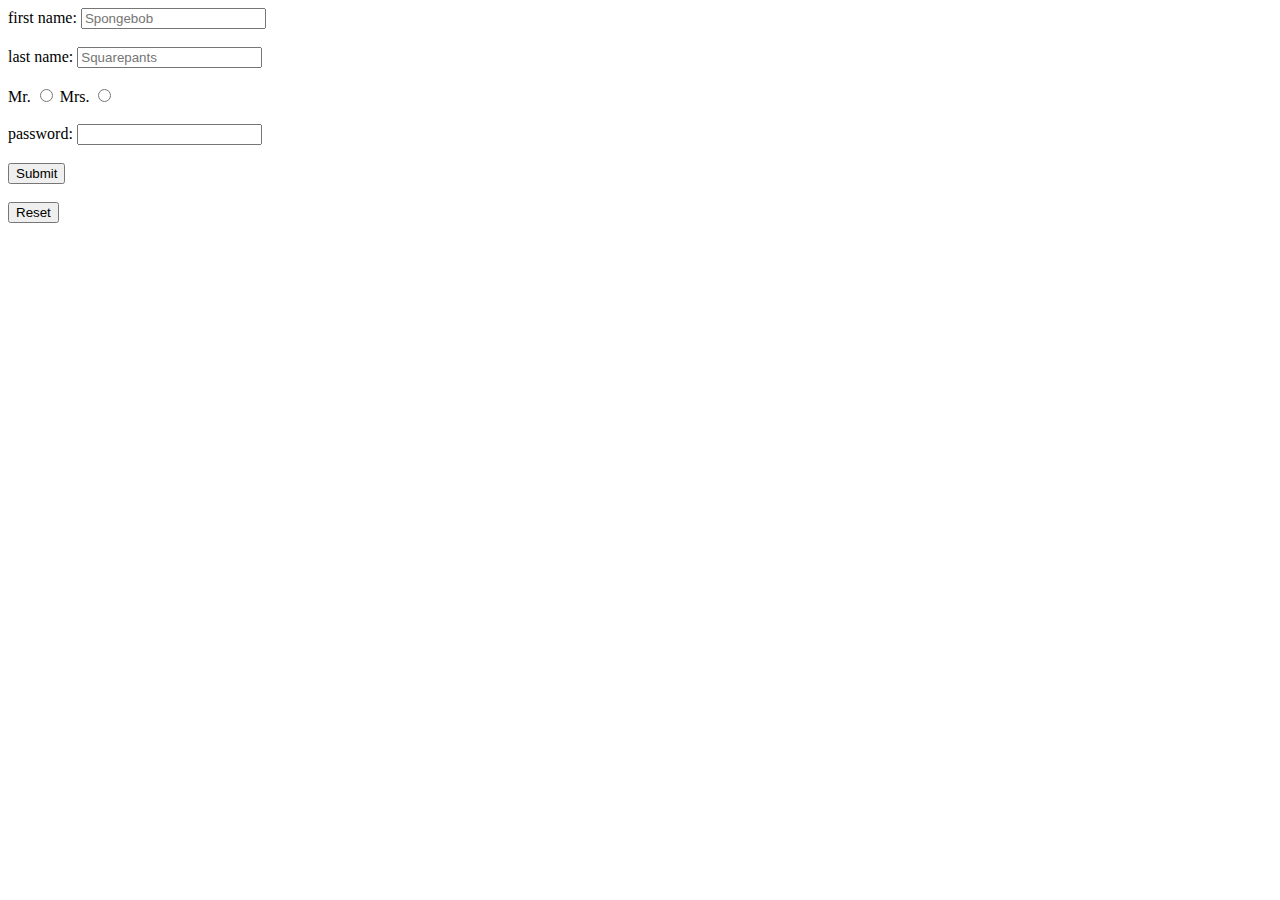
==== index.html @ 9161b2ec "Create index.html" ====
<!DOCTYPE html>

<html>
    
    <head>
        <title>My first website</title>
    </head>
    <body>

        <form action = "action_page.php" method="GET">

            <div> 
                
                <label for = "fname">first name:</label>
                <input type = "text" id = "fname" name = "fname" placeholder = "Spongebob">
    
            </div>
           
            <br> <!-- line break-->

            <div>
                
                <label for = "Lname">last name:</label>
                <input type = "text" id = "lname" name = "lname" placeholder = "Squarepants">


            </div>

            <br>

            <div>
                <label>Mr.</label>
                <input type = "radio" name = "title">

                <label>Mrs.</label>
                <input type = "radio" name = "title" value = "mr">
            </div>

            <br>

            <div>
                <label for = "pass"> password:</label>
                <input type = "password" id = "pass" name = "pass" maxlength = "12" required>
            </div>

            <br>

            <div>

                <input type = "submit">

            </div>

            <br>

            <div>

                <input type = "reset">

            </div>
            
        </form>

    </body>

</html>
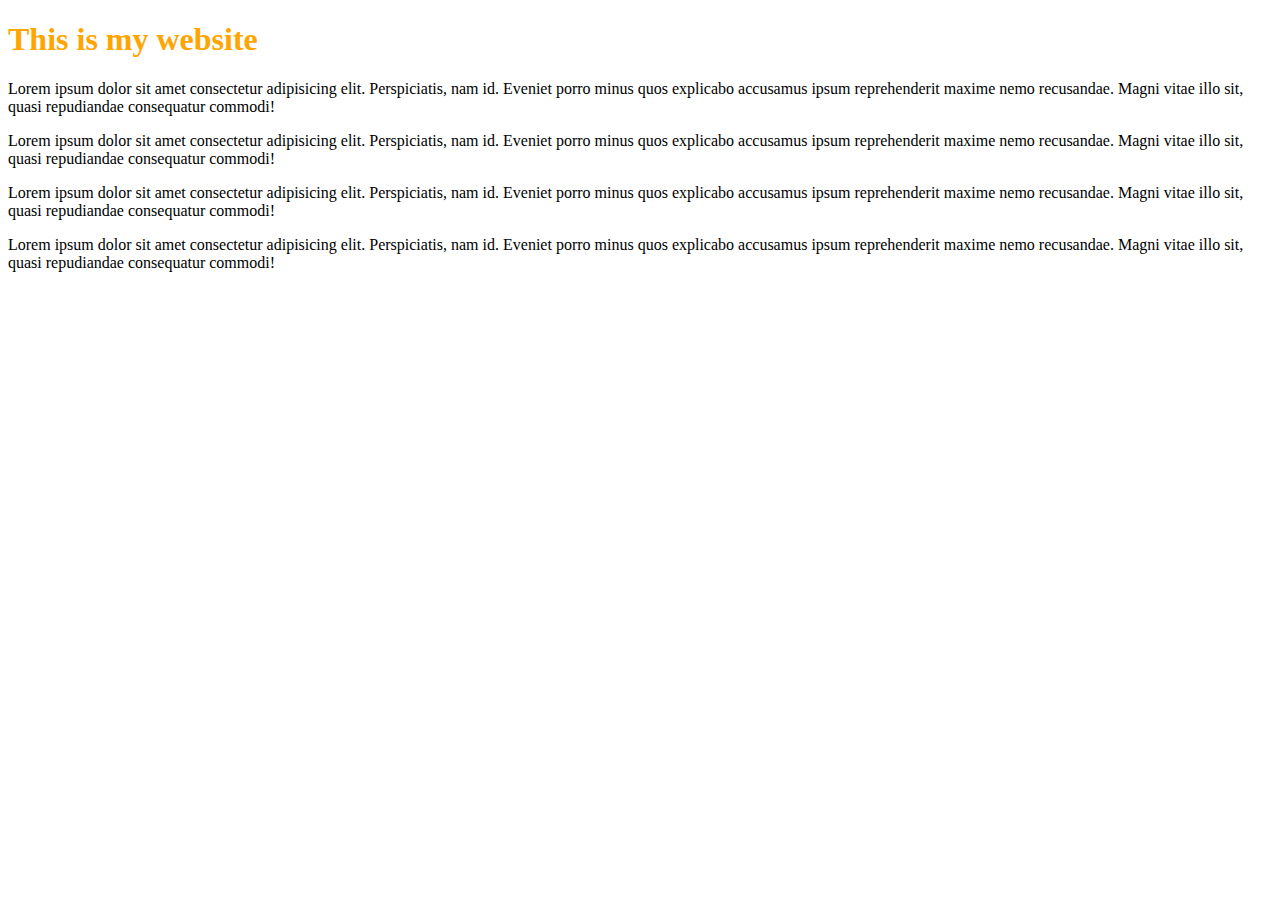
==== commit 902dd4e9: "Update index.html" ====
--- a/index.html
+++ b/index.html
@@ -1,66 +1,25 @@
 <!DOCTYPE html>
 
 <html>
+
+<head>
+        <title>My first website</title>
+        <link href="https://fonts.googleapis.com/css2?family=Press+Start+2P&display=swap" rel="stylesheet">
+        <link rel="stylesheet" type="text/css" href="style.css">
+    </head>
     
-    <head>
-        <title>My first website</title>
-    </head>
-    <body>
-
-        <form action = "action_page.php" method="GET">
-
-            <div> 
-                
-                <label for = "fname">first name:</label>
-                <input type = "text" id = "fname" name = "fname" placeholder = "Spongebob">
-    
-            </div>
-           
-            <br> <!-- line break-->
-
-            <div>
-                
-                <label for = "Lname">last name:</label>
-                <input type = "text" id = "lname" name = "lname" placeholder = "Squarepants">
 
 
-            </div>
+<body>
 
-            <br>
+       <h1 style = "color: orange">This is my website</h1>
 
-            <div>
-                <label>Mr.</label>
-                <input type = "radio" name = "title">
+       <p id = "p1" class = "odd">Lorem ipsum dolor sit amet consectetur adipisicing elit. Perspiciatis, nam id. Eveniet porro minus quos explicabo accusamus ipsum reprehenderit maxime nemo recusandae. Magni vitae illo sit, quasi repudiandae consequatur commodi!</p>
+       <p id = "p2" class = "even">Lorem ipsum dolor sit amet consectetur adipisicing elit. Perspiciatis, nam id. Eveniet porro minus quos explicabo accusamus ipsum reprehenderit maxime nemo recusandae. Magni vitae illo sit, quasi repudiandae consequatur commodi!</p>
+       <p id = "p3" class = "odd">Lorem ipsum dolor sit amet consectetur adipisicing elit. Perspiciatis, nam id. Eveniet porro minus quos explicabo accusamus ipsum reprehenderit maxime nemo recusandae. Magni vitae illo sit, quasi repudiandae consequatur commodi!</p>
+       <p id = "p4" class = "even">Lorem ipsum dolor sit amet consectetur adipisicing elit. Perspiciatis, nam id. Eveniet porro minus quos explicabo accusamus ipsum reprehenderit maxime nemo recusandae. Magni vitae illo sit, quasi repudiandae consequatur commodi!</p>
 
-                <label>Mrs.</label>
-                <input type = "radio" name = "title" value = "mr">
-            </div>
 
-            <br>
-
-            <div>
-                <label for = "pass"> password:</label>
-                <input type = "password" id = "pass" name = "pass" maxlength = "12" required>
-            </div>
-
-            <br>
-
-            <div>
-
-                <input type = "submit">
-
-            </div>
-
-            <br>
-
-            <div>
-
-                <input type = "reset">
-
-            </div>
-            
-        </form>
-
-    </body>
+</body>
 
 </html>
